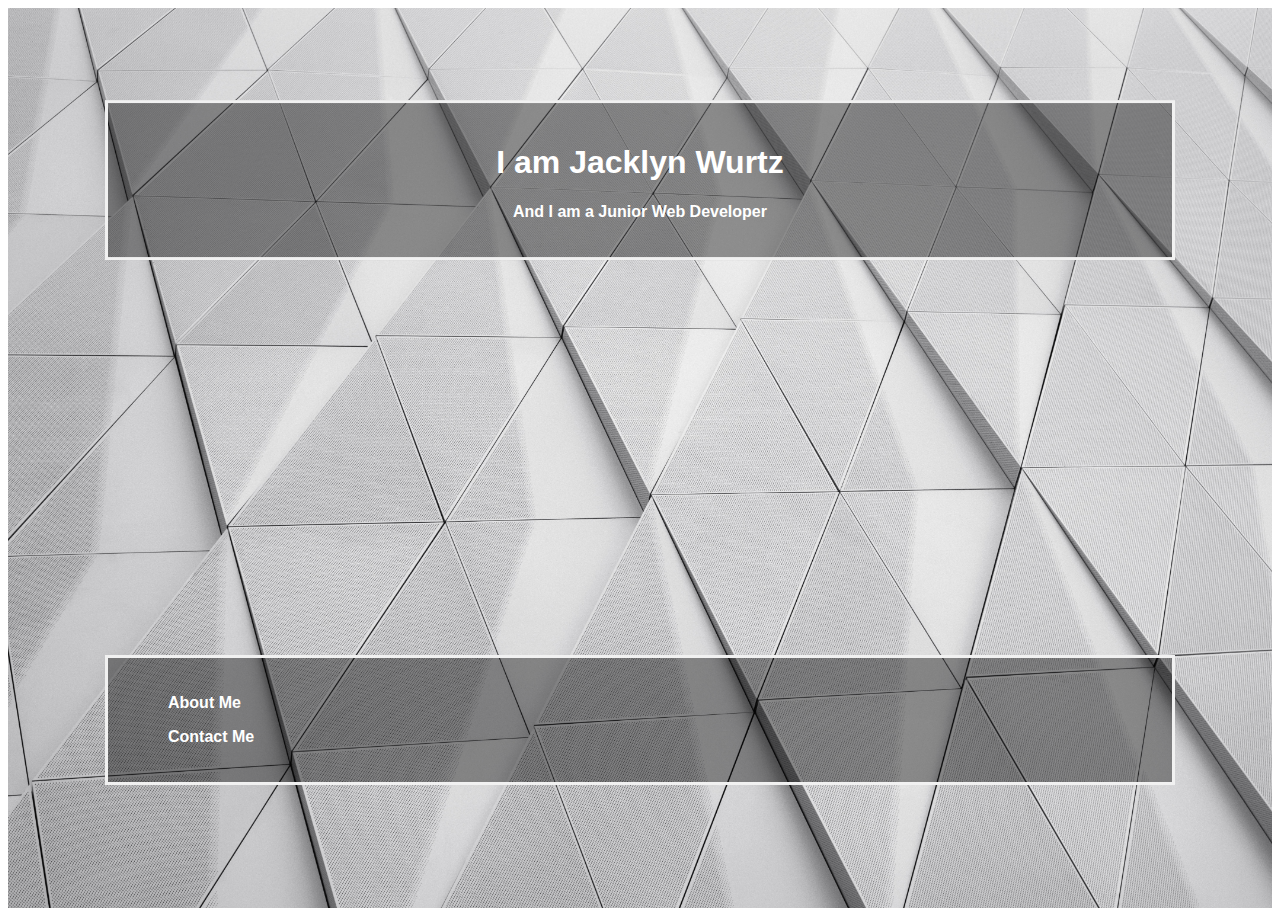
==== index.html @ 0b7e4254 "Started the layout" ====
<!DOCTYPE html>
<html>

<head>
    <link rel="stylesheet" type="text/css" href="stylesheet.css">
    <title>Jacklyn Wurtz' Portfolio</title>
</head>

<body>
    <div class="bg-image"></div>
    <div class="bg-text">
        <h1>I am Jacklyn Wurtz</h1>
        <p>And I am a Junior Web Developer</p>
    </div>
</body>
<footer>
    <div class="container">
        <ul>About Me</ul>
        <ul>Contact Me</ul>
    </div>
</footer>

</html>
---- stylesheet.css ----
body,
html {
    font-family: Arial, Helvetica, sans-serif;
    height: 100%;
    box-sizing: border-box;
}

.bg-image {
    background-image: url("samuel-zeller-0rxmzg-Q1Lk-unsplash.jpg");
    height: 100%;
    background-position: center;
    background-repeat: no-repeat;
    background-size: cover;
}

.bg-text {
    background-color: rgb(0, 0, 0);
    /* Fallback color */
    background-color: rgba(0, 0, 0, 0.4);
    /* Black w/opacity/see-through */
    color: white;
    font-weight: bold;
    border: 3px solid #f1f1f1;
    position: absolute;
    top: 20%;
    left: 50%;
    transform: translate(-50%, -50%);
    z-index: 2;
    width: 80%;
    padding: 20px;
    text-align: center;
}

.container {
    background-color: rgb(0, 0, 0);
    /* Fallback color */
    background-color: rgba(0, 0, 0, 0.4);
    /* Black w/opacity/see-through */
    color: white;
    font-weight: bold;
    border: 3px solid #f1f1f1;
    position: absolute;
    transform: translate(-50%, -50%);
    z-index: 2;
    width: 80%;
    padding: 20px;
    top: 80%;
    left: 50%;
}
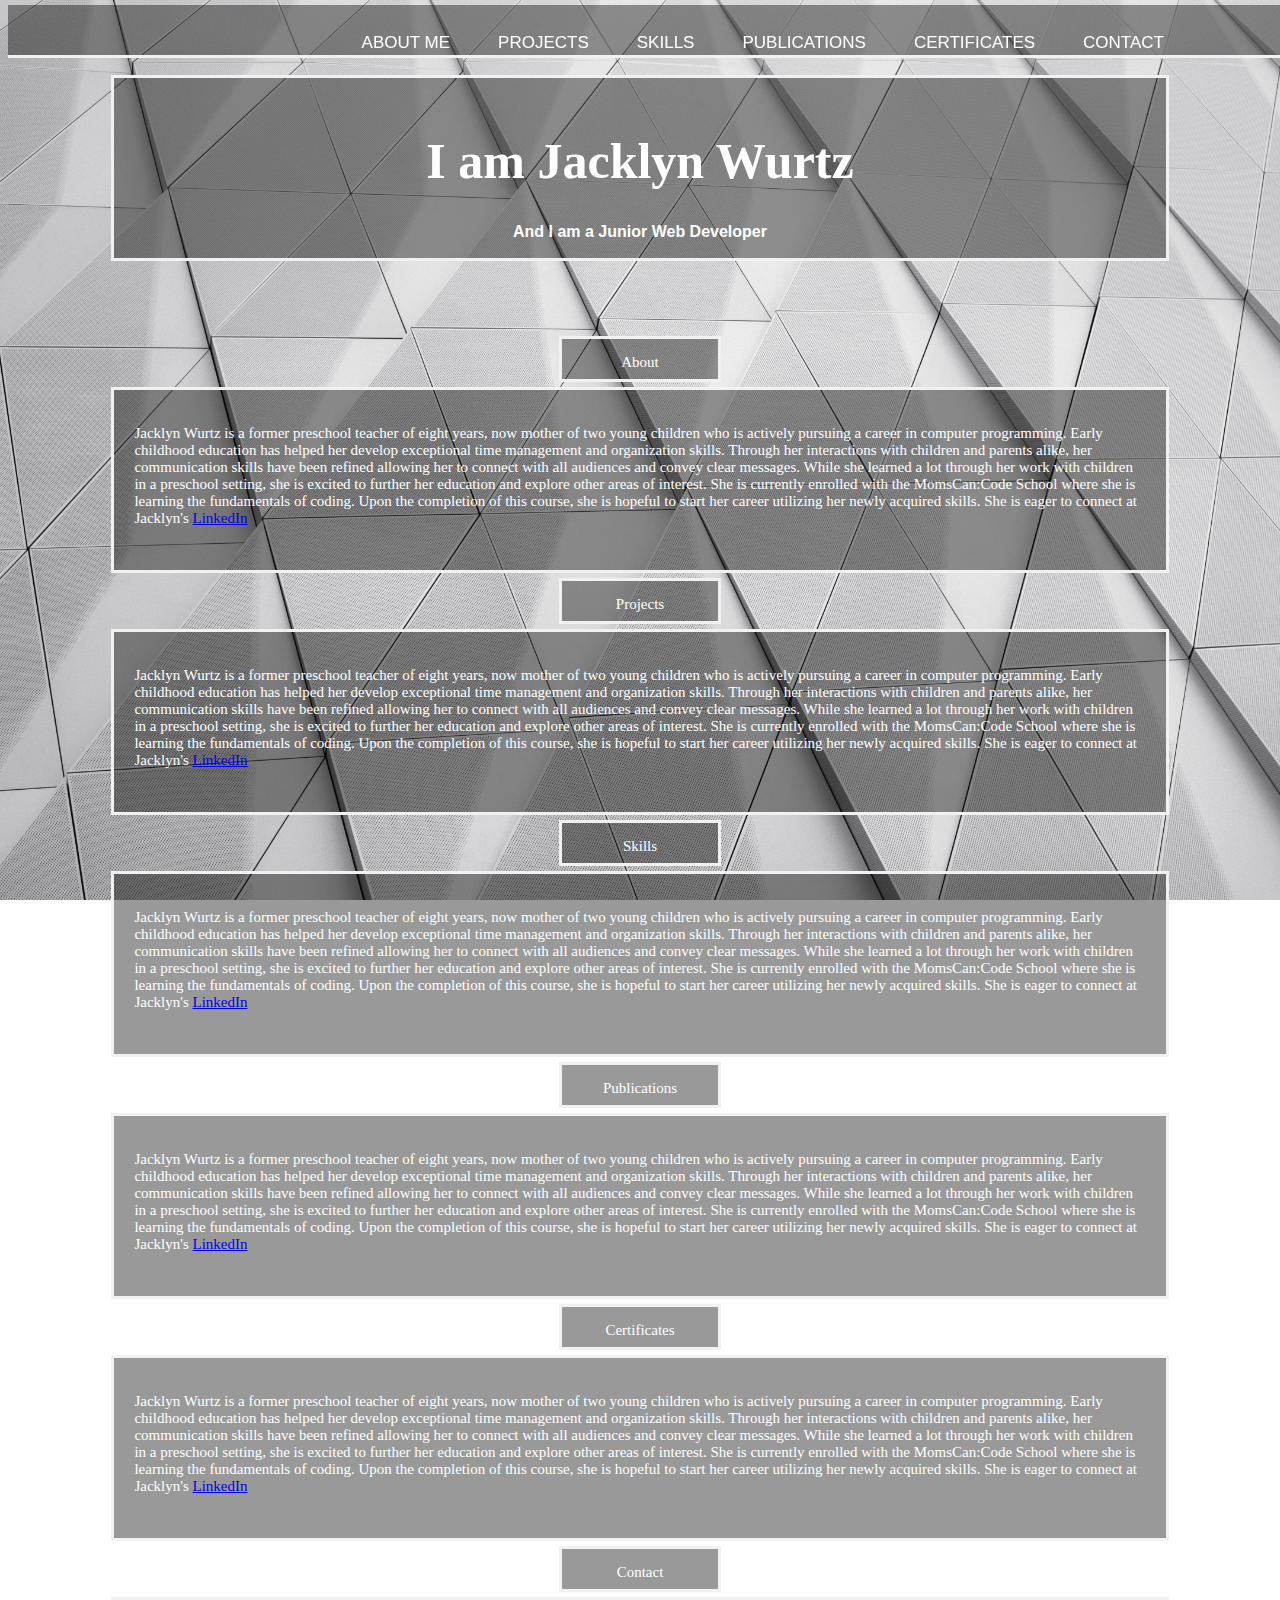
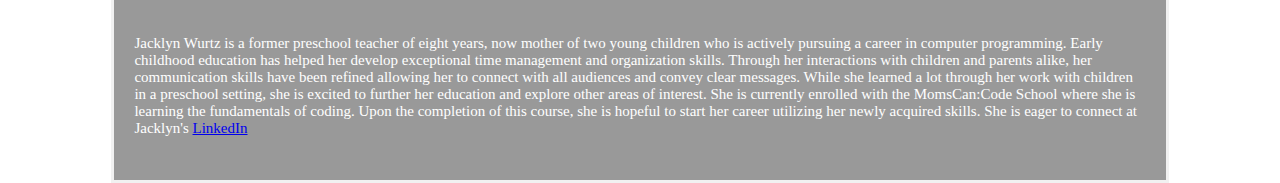
==== commit ef157302: "Redid top format, added sections" ====
--- a/index.html
+++ b/index.html
@@ -1,23 +1,97 @@
 <!DOCTYPE html>
-<html>
+<html lang="en">
 
 <head>
     <link rel="stylesheet" type="text/css" href="stylesheet.css">
+    <meta charset="utf-8">
+    <meta name="viewport" content="width=width-device, inital-scale=1.0">
+    <meta http-equiv="X-UA-Compatible" content="ie=edge">
     <title>Jacklyn Wurtz' Portfolio</title>
 </head>
 
 <body>
-    <div class="bg-image"></div>
+    <header>
+        <nav>
+            <ul>
+                <li><a href="#about_link" class="btn About">About Me</a></li>
+                <li><a href="#projects_link" class="btn projects">Projects</a></li>
+                <li><a href="#skills_link" class="btn skills">Skills</a></li>
+                <li><a href="#publications_link" class="btn publications">Publications</a></li>
+                <li><a href="#certificates_link" class="btn Certificates">Certificates</a></li>
+                <li><a href="#contact_link" class="btn Contact">Contact</a></li>
+            </ul>
+        </nav>
+    </header>
     <div class="bg-text">
         <h1>I am Jacklyn Wurtz</h1>
         <p>And I am a Junior Web Developer</p>
     </div>
+    <div class="dividers">
+        <p id="about_link">About</p>
+    </div>
+    <div class="content-table">
+        <p>Jacklyn Wurtz is a former preschool teacher of eight years, now mother of two young children who is actively pursuing a career in computer programming. Early childhood education has helped her develop exceptional time management and organization
+            skills. Through her interactions with children and parents alike, her communication skills have been refined allowing her to connect with all audiences and convey clear messages. While she learned a lot through her work with children in a
+            preschool setting, she is excited to further her education and explore other areas of interest. She is currently enrolled with the MomsCan:Code School where she is learning the fundamentals of coding. Upon the completion of this course, she
+            is hopeful to start her career utilizing her newly acquired skills. She is eager to connect at Jacklyn's <a href="https://www.linkedin.com/in/jacklyn-wurtz-a5a82b189/">LinkedIn</a></p>
+
+    </div>
+    <div class="dividers">
+        <p id="projects_link">Projects</p>
+    </div>
+    <div class="content-table">
+        <p>Jacklyn Wurtz is a former preschool teacher of eight years, now mother of two young children who is actively pursuing a career in computer programming. Early childhood education has helped her develop exceptional time management and organization
+            skills. Through her interactions with children and parents alike, her communication skills have been refined allowing her to connect with all audiences and convey clear messages. While she learned a lot through her work with children in a
+            preschool setting, she is excited to further her education and explore other areas of interest. She is currently enrolled with the MomsCan:Code School where she is learning the fundamentals of coding. Upon the completion of this course, she
+            is hopeful to start her career utilizing her newly acquired skills. She is eager to connect at Jacklyn's <a href="https://www.linkedin.com/in/jacklyn-wurtz-a5a82b189/">LinkedIn</a></p>
+
+    </div>
+    <div class="dividers">
+        <p id="skills_link">Skills</p>
+    </div>
+    <div class="content-table">
+        <p>Jacklyn Wurtz is a former preschool teacher of eight years, now mother of two young children who is actively pursuing a career in computer programming. Early childhood education has helped her develop exceptional time management and organization
+            skills. Through her interactions with children and parents alike, her communication skills have been refined allowing her to connect with all audiences and convey clear messages. While she learned a lot through her work with children in a
+            preschool setting, she is excited to further her education and explore other areas of interest. She is currently enrolled with the MomsCan:Code School where she is learning the fundamentals of coding. Upon the completion of this course, she
+            is hopeful to start her career utilizing her newly acquired skills. She is eager to connect at Jacklyn's <a href="https://www.linkedin.com/in/jacklyn-wurtz-a5a82b189/">LinkedIn</a></p>
+
+    </div>
+    <div class="dividers">
+        <p id="publications_link">Publications</p>
+    </div>
+    <div class="content-table">
+        <p>Jacklyn Wurtz is a former preschool teacher of eight years, now mother of two young children who is actively pursuing a career in computer programming. Early childhood education has helped her develop exceptional time management and organization
+            skills. Through her interactions with children and parents alike, her communication skills have been refined allowing her to connect with all audiences and convey clear messages. While she learned a lot through her work with children in a
+            preschool setting, she is excited to further her education and explore other areas of interest. She is currently enrolled with the MomsCan:Code School where she is learning the fundamentals of coding. Upon the completion of this course, she
+            is hopeful to start her career utilizing her newly acquired skills. She is eager to connect at Jacklyn's <a href="https://www.linkedin.com/in/jacklyn-wurtz-a5a82b189/">LinkedIn</a></p>
+
+    </div>
+    <div class="dividers">
+        <p id="certificates_link">Certificates</p>
+    </div>
+    <div class="content-table">
+        <p>Jacklyn Wurtz is a former preschool teacher of eight years, now mother of two young children who is actively pursuing a career in computer programming. Early childhood education has helped her develop exceptional time management and organization
+            skills. Through her interactions with children and parents alike, her communication skills have been refined allowing her to connect with all audiences and convey clear messages. While she learned a lot through her work with children in a
+            preschool setting, she is excited to further her education and explore other areas of interest. She is currently enrolled with the MomsCan:Code School where she is learning the fundamentals of coding. Upon the completion of this course, she
+            is hopeful to start her career utilizing her newly acquired skills. She is eager to connect at Jacklyn's <a href="https://www.linkedin.com/in/jacklyn-wurtz-a5a82b189/">LinkedIn</a></p>
+
+    </div>
+    </div>
+    <div class="dividers">
+        <p id="contact_link">Contact</p>
+    </div>
+    <div class="content-table">
+        <p>Jacklyn Wurtz is a former preschool teacher of eight years, now mother of two young children who is actively pursuing a career in computer programming. Early childhood education has helped her develop exceptional time management and organization
+            skills. Through her interactions with children and parents alike, her communication skills have been refined allowing her to connect with all audiences and convey clear messages. While she learned a lot through her work with children in a
+            preschool setting, she is excited to further her education and explore other areas of interest. She is currently enrolled with the MomsCan:Code School where she is learning the fundamentals of coding. Upon the completion of this course, she
+            is hopeful to start her career utilizing her newly acquired skills. She is eager to connect at Jacklyn's <a href="https://www.linkedin.com/in/jacklyn-wurtz-a5a82b189/">LinkedIn</a></p>
+
+    </div>
+
 </body>
+
 <footer>
-    <div class="container">
-        <ul>About Me</ul>
-        <ul>Contact Me</ul>
-    </div>
+
 </footer>
 
 </html>--- a/stylesheet.css
+++ b/stylesheet.css
@@ -3,14 +3,54 @@
     font-family: Arial, Helvetica, sans-serif;
     height: 100%;
     box-sizing: border-box;
+    background-image: url("samuel-zeller-0rxmzg-Q1Lk-unsplash.jpg");
+    background-repeat: no-repeat;
+    background-size: cover;
+    background-attachment: fixed
 }
 
-.bg-image {
-    background-image: url("samuel-zeller-0rxmzg-Q1Lk-unsplash.jpg");
-    height: 100%;
-    background-position: center;
-    background-repeat: no-repeat;
-    background-size: cover;
+nav {
+    background-color: rgb(0, 0, 0);
+    /* Fallback color */
+    background-color: rgba(0, 0, 0, 0.4);
+    /* Black w/opacity/see-through */
+    border-bottom: 3px solid #f1f1f1;
+    width: 100%;
+    height: 50px;
+    margin: 0;
+    padding: 5 15px;
+    position: fixed;
+    top: 5px;
+}
+
+nav ul {
+    display: flex;
+    margin 0;
+    padding: 0 100px;
+    float: right;
+}
+
+nav ul li {
+    list-style: none;
+}
+
+nav ul li a {
+    display: block;
+    color: white;
+    font-weight: normal;
+    text-transform: uppercase;
+}
+
+.btn {
+    display: inline-block;
+    text-decoration: none;
+    padding: 12px 24px;
+    color: white;
+    font-size: 17px;
+}
+
+.btn:hover {
+    color: black;
 }
 
 .bg-text {
@@ -21,29 +61,57 @@
     color: white;
     font-weight: bold;
     border: 3px solid #f1f1f1;
-    position: absolute;
-    top: 20%;
-    left: 50%;
-    transform: translate(-50%, -50%);
-    z-index: 2;
     width: 80%;
+    height: 140px;
+    margin: 75px auto;
+    display: block;
     padding: 20px;
     text-align: center;
 }
 
-.container {
+.bg-text h1 {
+    font-family: 'Times New Roman', Times, serif;
+    font-size: 50px;
+}
+
+.dividers {
     background-color: rgb(0, 0, 0);
     /* Fallback color */
     background-color: rgba(0, 0, 0, 0.4);
     /* Black w/opacity/see-through */
     color: white;
-    font-weight: bold;
+    font-weight: normal;
     border: 3px solid #f1f1f1;
-    position: absolute;
-    transform: translate(-50%, -50%);
-    z-index: 2;
+    width: 10%;
+    height: 40px;
+    margin: 5px auto;
+    display: block;
+    padding: 0 15px;
+    text-align: center;
+    align-self: left;
+}
+
+.dividers p {
+    font-family: 'Times New Roman', Times, serif;
+    font-size: 15px;
+}
+
+.content-table {
+    background-color: rgb(0, 0, 0);
+    /* Fallback color */
+    background-color: rgba(0, 0, 0, 0.4);
+    /* Black w/opacity/see-through */
+    color: white;
+    border: 3px solid #f1f1f1;
     width: 80%;
+    height: 140px;
+    margin: 5px auto;
+    display: block;
     padding: 20px;
-    top: 80%;
-    left: 50%;
+    text-align: left;
+}
+
+.content-table p {
+    font-family: 'Times New Roman', Times, serif;
+    font-size: 15px;
 }